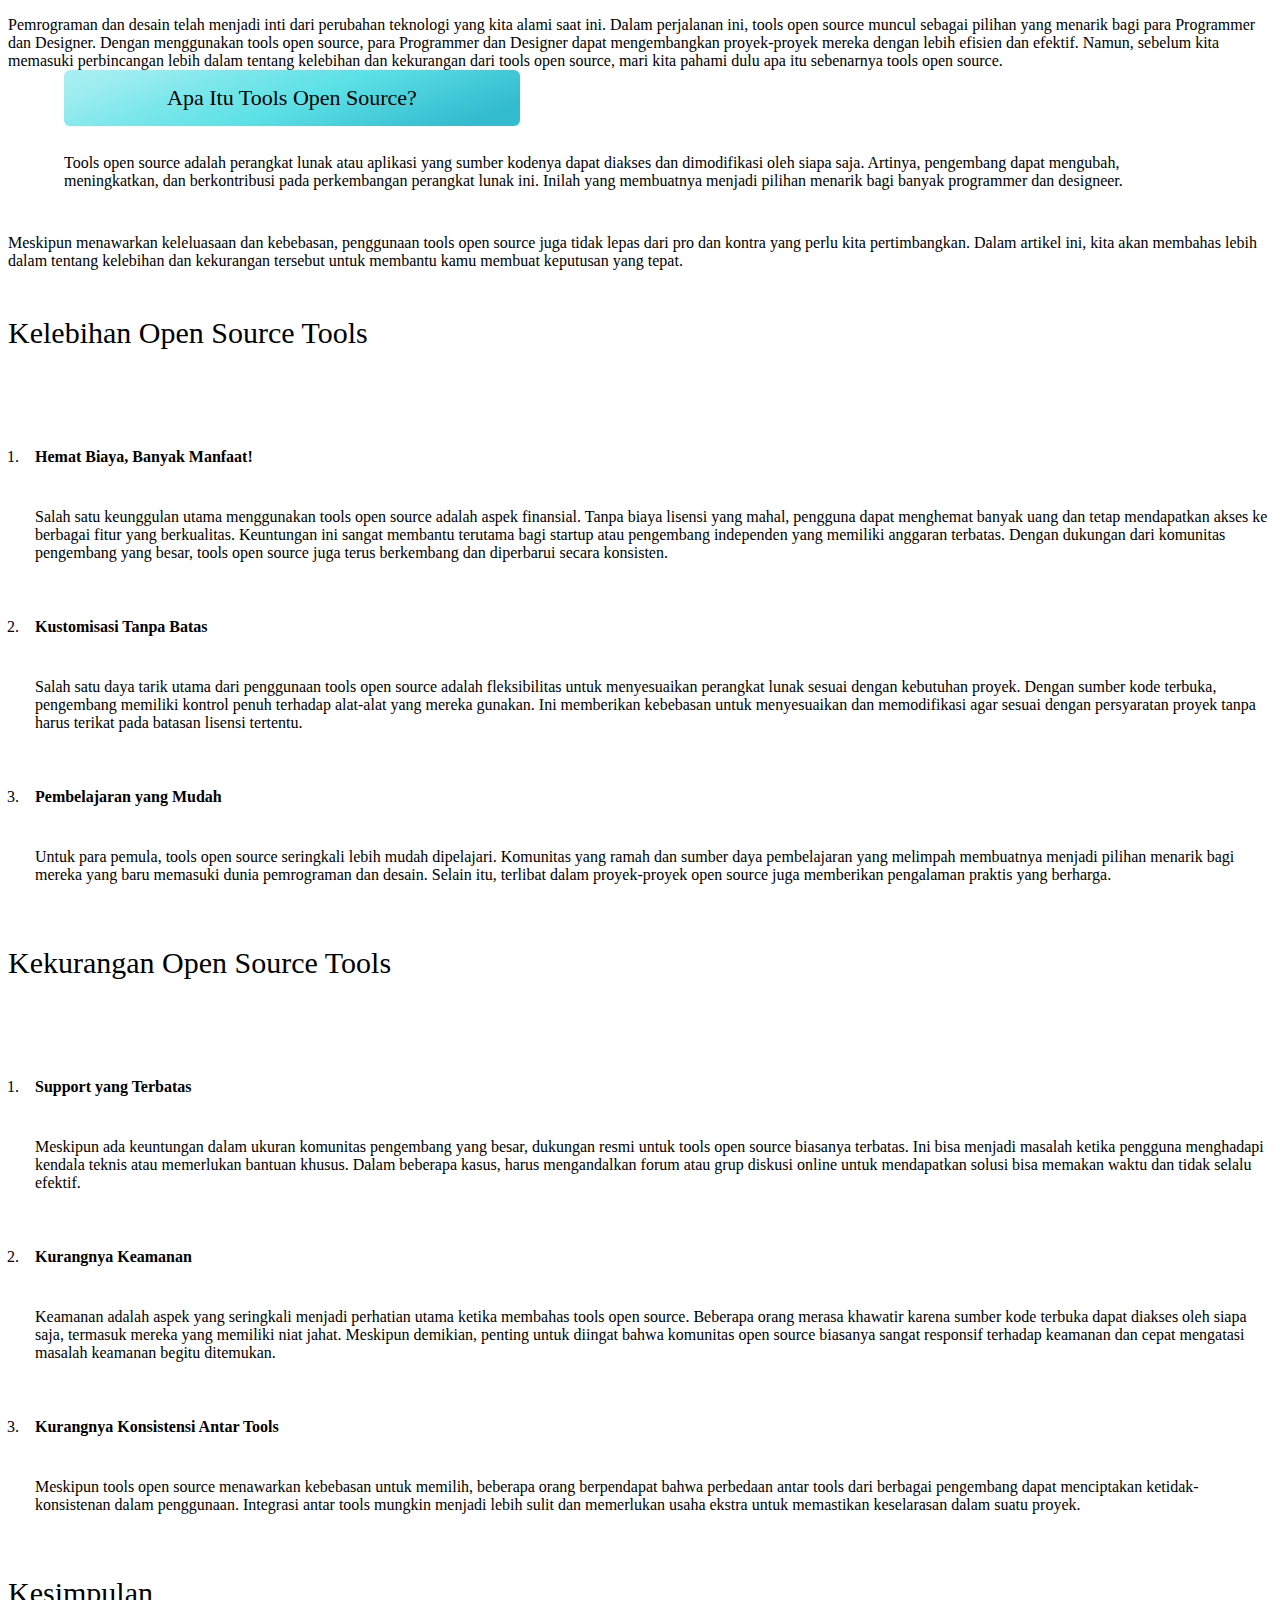
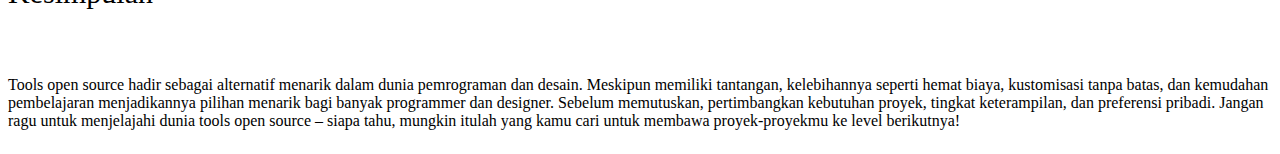
==== public/assets/posts/the-art-of-bits-and-pixels-memahami-esensi-desain-digital-di-era-modern/article.html @ c44f5718 "update interface" ====
<!DOCTYPE html>
<html lang="en">
<head>
</head>
<body>
    <p style="margin-bottom: 28px;">Pemrograman dan desain telah menjadi inti dari perubahan teknologi yang kita alami saat ini. Dalam perjalanan ini, tools open source muncul sebagai pilihan yang menarik bagi para Programmer dan Designer. Dengan menggunakan tools open source, para Programmer dan Designer dapat mengembangkan proyek-proyek mereka dengan lebih efisien dan efektif. Namun, sebelum kita memasuki perbincangan lebih dalam tentang kelebihan dan kekurangan dari tools open source, mari kita pahami dulu apa itu sebenarnya tools open source.</p>
    <div class="border-2 border-white rounded-[12px]" style="padding: 56px 56px 28px; position: relative;">
        <div style="height: 56px; width: 456px; border-radius: 6px; display: flex; justify-content: center; align-items: center; font-size: 22px; color: black; font-weight: 500; position: absolute; top: -28px; background: linear-gradient(158deg, #DEF9FA -43.27%, #BEF3F5 -21.24%, #9DEDF0 12.19%, #7DE7EB 29.82%, #5CE1E6 51.94%, #33BBCF 90.29%);">Apa Itu Tools Open Source?</div>
        <span class="w-[826px]">Tools open source adalah perangkat lunak atau aplikasi yang sumber kodenya dapat diakses dan dimodifikasi oleh siapa saja. Artinya, pengembang dapat mengubah, meningkatkan, dan berkontribusi pada perkembangan perangkat lunak ini. Inilah yang membuatnya menjadi pilihan menarik bagi banyak programmer dan designeer.</span>
    </div>
    <p>Meskipun menawarkan keleluasaan dan kebebasan, penggunaan tools open source juga tidak lepas dari pro dan kontra yang perlu kita pertimbangkan. Dalam artikel ini, kita akan membahas lebih dalam tentang kelebihan dan kekurangan tersebut untuk membantu kamu membuat keputusan yang tepat.</p>
    <div style="display: flex; flex-direction: column; gap: 36px;">
        <h3 style="font-size: 30px; font-weight: 500;">Kelebihan Open Source Tools</h3>
        <ol style="display: flex; flex-direction: column; gap: 24px; padding-left: 15px;">
            <li style="display: list-item; padding-left: 12px;">
                <div style="display: flex;  flex-direction: column; gap: 10px;">
                    <p style="font-weight: 600;">Hemat Biaya, Banyak Manfaat!</p>
                    <p>Salah satu keunggulan utama menggunakan tools open source adalah aspek finansial. Tanpa biaya lisensi yang mahal, pengguna dapat menghemat banyak uang dan tetap mendapatkan akses ke berbagai fitur yang berkualitas. Keuntungan ini sangat membantu terutama bagi startup atau pengembang independen yang memiliki anggaran terbatas. Dengan dukungan dari komunitas pengembang yang besar, tools open source juga terus berkembang dan diperbarui secara konsisten.</p>
                </div>
            </li>
            <li style="display: list-item; padding-left: 12px;">
                <div style="display: flex;  flex-direction: column; gap: 10px;">
                    <p style="font-weight: 600;">Kustomisasi Tanpa Batas</p>
                    <p>Salah satu daya tarik utama dari penggunaan tools open source adalah fleksibilitas untuk menyesuaikan perangkat lunak sesuai dengan kebutuhan proyek. Dengan sumber kode terbuka, pengembang memiliki kontrol penuh terhadap alat-alat yang mereka gunakan. Ini memberikan kebebasan untuk menyesuaikan dan memodifikasi agar sesuai dengan persyaratan proyek tanpa harus terikat pada batasan lisensi tertentu.</p>
                </div>
            </li>
            <li style="display: list-item; padding-left: 12px;">
                <div style="display: flex;  flex-direction: column; gap: 10px;">
                    <p style="font-weight: 600;">Pembelajaran yang Mudah</p>
                    <p>Untuk para pemula, tools open source seringkali lebih mudah dipelajari. Komunitas yang ramah dan sumber daya pembelajaran yang melimpah membuatnya menjadi pilihan menarik bagi mereka yang baru memasuki dunia pemrograman dan desain. Selain itu, terlibat dalam proyek-proyek open source juga memberikan pengalaman praktis yang berharga.</p>
                </div>
            </li>
        </ol>
    </div>
    <div style="display: flex; flex-direction: column; gap: 36px;">
        <h3 style="font-size: 30px; font-weight: 500;">Kekurangan Open Source Tools</h3>
        <ol style="display: flex; flex-direction: column; gap: 24px; padding-left: 15px;">
            <li style="display: list-item; padding-left: 12px;">
                <div style="display: flex;  flex-direction: column; gap: 10px;">
                    <p style="font-weight: 600;">Support yang Terbatas</p>
                    <p>Meskipun ada keuntungan dalam ukuran komunitas pengembang yang besar, dukungan resmi untuk tools open source biasanya terbatas. Ini bisa menjadi masalah ketika pengguna menghadapi kendala teknis atau memerlukan bantuan khusus. Dalam beberapa kasus, harus mengandalkan forum atau grup diskusi online untuk mendapatkan solusi bisa memakan waktu dan tidak selalu efektif.</p>
                </div>
            </li>
            <li style="display: list-item; padding-left: 12px;">
                <div style="display: flex;  flex-direction: column; gap: 10px;">
                    <p style="font-weight: 600;">Kurangnya Keamanan</p>
                    <p>Keamanan adalah aspek yang seringkali menjadi perhatian utama ketika membahas tools open source. Beberapa orang merasa khawatir karena sumber kode terbuka dapat diakses oleh siapa saja, termasuk mereka yang memiliki niat jahat. Meskipun demikian, penting untuk diingat bahwa komunitas open source biasanya sangat responsif terhadap keamanan dan cepat mengatasi masalah keamanan begitu ditemukan.</p>
                </div>
            </li>
            <li style="display: list-item; padding-left: 12px;">
                <div style="display: flex;  flex-direction: column; gap: 10px;">
                    <p style="font-weight: 600;">Kurangnya Konsistensi Antar Tools</p>
                    <p>Meskipun tools open source menawarkan kebebasan untuk memilih, beberapa orang berpendapat bahwa perbedaan antar tools dari berbagai pengembang dapat menciptakan ketidak-konsistenan dalam penggunaan. Integrasi antar tools mungkin menjadi lebih sulit dan memerlukan usaha ekstra untuk memastikan keselarasan dalam suatu proyek.</p>
                </div>
            </li>
        </ol>
    </div>
    <div style="display: flex; flex-direction: column; gap: 20px;">
        <h3 style="font-size: 30px; font-weight: 500;">Kesimpulan</h3>
        <p>Tools open source hadir sebagai alternatif menarik dalam dunia pemrograman dan desain. Meskipun memiliki tantangan, kelebihannya seperti hemat biaya, kustomisasi tanpa batas, dan kemudahan pembelajaran menjadikannya pilihan menarik bagi banyak programmer dan designer. Sebelum memutuskan, pertimbangkan kebutuhan proyek, tingkat keterampilan, dan preferensi pribadi. Jangan ragu untuk menjelajahi dunia tools open source – siapa tahu, mungkin itulah yang kamu cari untuk membawa proyek-proyekmu ke level berikutnya!</p>
    </div>
</body>
</html>
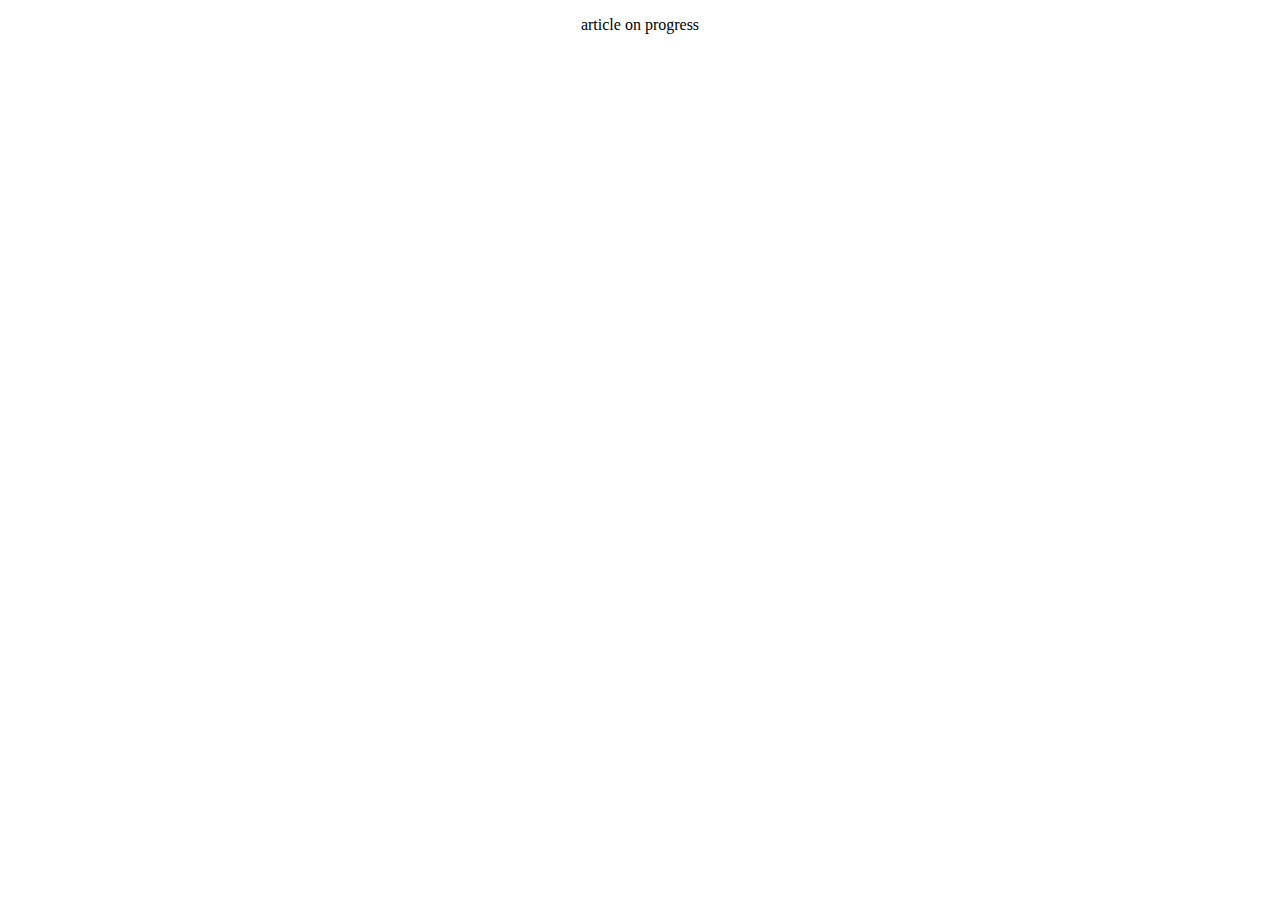
==== commit d641ef4f: "add new article" ====
--- a/public/assets/posts/the-art-of-bits-and-pixels-memahami-esensi-desain-digital-di-era-modern/article.html
+++ b/public/assets/posts/the-art-of-bits-and-pixels-memahami-esensi-desain-digital-di-era-modern/article.html
@@ -3,61 +3,62 @@
 <head>
 </head>
 <body>
-    <p style="margin-bottom: 28px;">Pemrograman dan desain telah menjadi inti dari perubahan teknologi yang kita alami saat ini. Dalam perjalanan ini, tools open source muncul sebagai pilihan yang menarik bagi para Programmer dan Designer. Dengan menggunakan tools open source, para Programmer dan Designer dapat mengembangkan proyek-proyek mereka dengan lebih efisien dan efektif. Namun, sebelum kita memasuki perbincangan lebih dalam tentang kelebihan dan kekurangan dari tools open source, mari kita pahami dulu apa itu sebenarnya tools open source.</p>
-    <div class="border-2 border-white rounded-[12px]" style="padding: 56px 56px 28px; position: relative;">
-        <div style="height: 56px; width: 456px; border-radius: 6px; display: flex; justify-content: center; align-items: center; font-size: 22px; color: black; font-weight: 500; position: absolute; top: -28px; background: linear-gradient(158deg, #DEF9FA -43.27%, #BEF3F5 -21.24%, #9DEDF0 12.19%, #7DE7EB 29.82%, #5CE1E6 51.94%, #33BBCF 90.29%);">Apa Itu Tools Open Source?</div>
-        <span class="w-[826px]">Tools open source adalah perangkat lunak atau aplikasi yang sumber kodenya dapat diakses dan dimodifikasi oleh siapa saja. Artinya, pengembang dapat mengubah, meningkatkan, dan berkontribusi pada perkembangan perangkat lunak ini. Inilah yang membuatnya menjadi pilihan menarik bagi banyak programmer dan designeer.</span>
-    </div>
-    <p>Meskipun menawarkan keleluasaan dan kebebasan, penggunaan tools open source juga tidak lepas dari pro dan kontra yang perlu kita pertimbangkan. Dalam artikel ini, kita akan membahas lebih dalam tentang kelebihan dan kekurangan tersebut untuk membantu kamu membuat keputusan yang tepat.</p>
-    <div style="display: flex; flex-direction: column; gap: 36px;">
-        <h3 style="font-size: 30px; font-weight: 500;">Kelebihan Open Source Tools</h3>
-        <ol style="display: flex; flex-direction: column; gap: 24px; padding-left: 15px;">
-            <li style="display: list-item; padding-left: 12px;">
-                <div style="display: flex;  flex-direction: column; gap: 10px;">
-                    <p style="font-weight: 600;">Hemat Biaya, Banyak Manfaat!</p>
-                    <p>Salah satu keunggulan utama menggunakan tools open source adalah aspek finansial. Tanpa biaya lisensi yang mahal, pengguna dapat menghemat banyak uang dan tetap mendapatkan akses ke berbagai fitur yang berkualitas. Keuntungan ini sangat membantu terutama bagi startup atau pengembang independen yang memiliki anggaran terbatas. Dengan dukungan dari komunitas pengembang yang besar, tools open source juga terus berkembang dan diperbarui secara konsisten.</p>
-                </div>
-            </li>
-            <li style="display: list-item; padding-left: 12px;">
-                <div style="display: flex;  flex-direction: column; gap: 10px;">
-                    <p style="font-weight: 600;">Kustomisasi Tanpa Batas</p>
-                    <p>Salah satu daya tarik utama dari penggunaan tools open source adalah fleksibilitas untuk menyesuaikan perangkat lunak sesuai dengan kebutuhan proyek. Dengan sumber kode terbuka, pengembang memiliki kontrol penuh terhadap alat-alat yang mereka gunakan. Ini memberikan kebebasan untuk menyesuaikan dan memodifikasi agar sesuai dengan persyaratan proyek tanpa harus terikat pada batasan lisensi tertentu.</p>
-                </div>
-            </li>
-            <li style="display: list-item; padding-left: 12px;">
-                <div style="display: flex;  flex-direction: column; gap: 10px;">
-                    <p style="font-weight: 600;">Pembelajaran yang Mudah</p>
-                    <p>Untuk para pemula, tools open source seringkali lebih mudah dipelajari. Komunitas yang ramah dan sumber daya pembelajaran yang melimpah membuatnya menjadi pilihan menarik bagi mereka yang baru memasuki dunia pemrograman dan desain. Selain itu, terlibat dalam proyek-proyek open source juga memberikan pengalaman praktis yang berharga.</p>
-                </div>
-            </li>
-        </ol>
-    </div>
-    <div style="display: flex; flex-direction: column; gap: 36px;">
-        <h3 style="font-size: 30px; font-weight: 500;">Kekurangan Open Source Tools</h3>
-        <ol style="display: flex; flex-direction: column; gap: 24px; padding-left: 15px;">
-            <li style="display: list-item; padding-left: 12px;">
-                <div style="display: flex;  flex-direction: column; gap: 10px;">
-                    <p style="font-weight: 600;">Support yang Terbatas</p>
-                    <p>Meskipun ada keuntungan dalam ukuran komunitas pengembang yang besar, dukungan resmi untuk tools open source biasanya terbatas. Ini bisa menjadi masalah ketika pengguna menghadapi kendala teknis atau memerlukan bantuan khusus. Dalam beberapa kasus, harus mengandalkan forum atau grup diskusi online untuk mendapatkan solusi bisa memakan waktu dan tidak selalu efektif.</p>
-                </div>
-            </li>
-            <li style="display: list-item; padding-left: 12px;">
-                <div style="display: flex;  flex-direction: column; gap: 10px;">
-                    <p style="font-weight: 600;">Kurangnya Keamanan</p>
-                    <p>Keamanan adalah aspek yang seringkali menjadi perhatian utama ketika membahas tools open source. Beberapa orang merasa khawatir karena sumber kode terbuka dapat diakses oleh siapa saja, termasuk mereka yang memiliki niat jahat. Meskipun demikian, penting untuk diingat bahwa komunitas open source biasanya sangat responsif terhadap keamanan dan cepat mengatasi masalah keamanan begitu ditemukan.</p>
-                </div>
-            </li>
-            <li style="display: list-item; padding-left: 12px;">
-                <div style="display: flex;  flex-direction: column; gap: 10px;">
-                    <p style="font-weight: 600;">Kurangnya Konsistensi Antar Tools</p>
-                    <p>Meskipun tools open source menawarkan kebebasan untuk memilih, beberapa orang berpendapat bahwa perbedaan antar tools dari berbagai pengembang dapat menciptakan ketidak-konsistenan dalam penggunaan. Integrasi antar tools mungkin menjadi lebih sulit dan memerlukan usaha ekstra untuk memastikan keselarasan dalam suatu proyek.</p>
-                </div>
-            </li>
-        </ol>
-    </div>
-    <div style="display: flex; flex-direction: column; gap: 20px;">
-        <h3 style="font-size: 30px; font-weight: 500;">Kesimpulan</h3>
-        <p>Tools open source hadir sebagai alternatif menarik dalam dunia pemrograman dan desain. Meskipun memiliki tantangan, kelebihannya seperti hemat biaya, kustomisasi tanpa batas, dan kemudahan pembelajaran menjadikannya pilihan menarik bagi banyak programmer dan designer. Sebelum memutuskan, pertimbangkan kebutuhan proyek, tingkat keterampilan, dan preferensi pribadi. Jangan ragu untuk menjelajahi dunia tools open source – siapa tahu, mungkin itulah yang kamu cari untuk membawa proyek-proyekmu ke level berikutnya!</p>
-    </div>
+<!--    <p style="margin-bottom: 28px;">Pemrograman dan desain telah menjadi inti dari perubahan teknologi yang kita alami saat ini. Dalam perjalanan ini, tools open source muncul sebagai pilihan yang menarik bagi para Programmer dan Designer. Dengan menggunakan tools open source, para Programmer dan Designer dapat mengembangkan proyek-proyek mereka dengan lebih efisien dan efektif. Namun, sebelum kita memasuki perbincangan lebih dalam tentang kelebihan dan kekurangan dari tools open source, mari kita pahami dulu apa itu sebenarnya tools open source.</p>-->
+<!--    <div class="border-2 border-white rounded-[12px]" style="padding: 56px 56px 28px; position: relative;">-->
+<!--        <div style="height: 56px; width: 456px; border-radius: 6px; display: flex; justify-content: center; align-items: center; font-size: 22px; color: black; font-weight: 500; position: absolute; top: -28px; background: linear-gradient(158deg, #DEF9FA -43.27%, #BEF3F5 -21.24%, #9DEDF0 12.19%, #7DE7EB 29.82%, #5CE1E6 51.94%, #33BBCF 90.29%);">Apa Itu Tools Open Source?</div>-->
+<!--        <span class="w-[826px]">Tools open source adalah perangkat lunak atau aplikasi yang sumber kodenya dapat diakses dan dimodifikasi oleh siapa saja. Artinya, pengembang dapat mengubah, meningkatkan, dan berkontribusi pada perkembangan perangkat lunak ini. Inilah yang membuatnya menjadi pilihan menarik bagi banyak programmer dan designeer.</span>-->
+<!--    </div>-->
+<!--    <p>Meskipun menawarkan keleluasaan dan kebebasan, penggunaan tools open source juga tidak lepas dari pro dan kontra yang perlu kita pertimbangkan. Dalam artikel ini, kita akan membahas lebih dalam tentang kelebihan dan kekurangan tersebut untuk membantu kamu membuat keputusan yang tepat.</p>-->
+<!--    <div style="display: flex; flex-direction: column; gap: 36px;">-->
+<!--        <h3 style="font-size: 30px; font-weight: 500;">Kelebihan Open Source Tools</h3>-->
+<!--        <ol style="display: flex; flex-direction: column; gap: 24px; padding-left: 15px;">-->
+<!--            <li style="display: list-item; padding-left: 12px;">-->
+<!--                <div style="display: flex;  flex-direction: column; gap: 10px;">-->
+<!--                    <p style="font-weight: 600;">Hemat Biaya, Banyak Manfaat!</p>-->
+<!--                    <p>Salah satu keunggulan utama menggunakan tools open source adalah aspek finansial. Tanpa biaya lisensi yang mahal, pengguna dapat menghemat banyak uang dan tetap mendapatkan akses ke berbagai fitur yang berkualitas. Keuntungan ini sangat membantu terutama bagi startup atau pengembang independen yang memiliki anggaran terbatas. Dengan dukungan dari komunitas pengembang yang besar, tools open source juga terus berkembang dan diperbarui secara konsisten.</p>-->
+<!--                </div>-->
+<!--            </li>-->
+<!--            <li style="display: list-item; padding-left: 12px;">-->
+<!--                <div style="display: flex;  flex-direction: column; gap: 10px;">-->
+<!--                    <p style="font-weight: 600;">Kustomisasi Tanpa Batas</p>-->
+<!--                    <p>Salah satu daya tarik utama dari penggunaan tools open source adalah fleksibilitas untuk menyesuaikan perangkat lunak sesuai dengan kebutuhan proyek. Dengan sumber kode terbuka, pengembang memiliki kontrol penuh terhadap alat-alat yang mereka gunakan. Ini memberikan kebebasan untuk menyesuaikan dan memodifikasi agar sesuai dengan persyaratan proyek tanpa harus terikat pada batasan lisensi tertentu.</p>-->
+<!--                </div>-->
+<!--            </li>-->
+<!--            <li style="display: list-item; padding-left: 12px;">-->
+<!--                <div style="display: flex;  flex-direction: column; gap: 10px;">-->
+<!--                    <p style="font-weight: 600;">Pembelajaran yang Mudah</p>-->
+<!--                    <p>Untuk para pemula, tools open source seringkali lebih mudah dipelajari. Komunitas yang ramah dan sumber daya pembelajaran yang melimpah membuatnya menjadi pilihan menarik bagi mereka yang baru memasuki dunia pemrograman dan desain. Selain itu, terlibat dalam proyek-proyek open source juga memberikan pengalaman praktis yang berharga.</p>-->
+<!--                </div>-->
+<!--            </li>-->
+<!--        </ol>-->
+<!--    </div>-->
+<!--    <div style="display: flex; flex-direction: column; gap: 36px;">-->
+<!--        <h3 style="font-size: 30px; font-weight: 500;">Kekurangan Open Source Tools</h3>-->
+<!--        <ol style="display: flex; flex-direction: column; gap: 24px; padding-left: 15px;">-->
+<!--            <li style="display: list-item; padding-left: 12px;">-->
+<!--                <div style="display: flex;  flex-direction: column; gap: 10px;">-->
+<!--                    <p style="font-weight: 600;">Support yang Terbatas</p>-->
+<!--                    <p>Meskipun ada keuntungan dalam ukuran komunitas pengembang yang besar, dukungan resmi untuk tools open source biasanya terbatas. Ini bisa menjadi masalah ketika pengguna menghadapi kendala teknis atau memerlukan bantuan khusus. Dalam beberapa kasus, harus mengandalkan forum atau grup diskusi online untuk mendapatkan solusi bisa memakan waktu dan tidak selalu efektif.</p>-->
+<!--                </div>-->
+<!--            </li>-->
+<!--            <li style="display: list-item; padding-left: 12px;">-->
+<!--                <div style="display: flex;  flex-direction: column; gap: 10px;">-->
+<!--                    <p style="font-weight: 600;">Kurangnya Keamanan</p>-->
+<!--                    <p>Keamanan adalah aspek yang seringkali menjadi perhatian utama ketika membahas tools open source. Beberapa orang merasa khawatir karena sumber kode terbuka dapat diakses oleh siapa saja, termasuk mereka yang memiliki niat jahat. Meskipun demikian, penting untuk diingat bahwa komunitas open source biasanya sangat responsif terhadap keamanan dan cepat mengatasi masalah keamanan begitu ditemukan.</p>-->
+<!--                </div>-->
+<!--            </li>-->
+<!--            <li style="display: list-item; padding-left: 12px;">-->
+<!--                <div style="display: flex;  flex-direction: column; gap: 10px;">-->
+<!--                    <p style="font-weight: 600;">Kurangnya Konsistensi Antar Tools</p>-->
+<!--                    <p>Meskipun tools open source menawarkan kebebasan untuk memilih, beberapa orang berpendapat bahwa perbedaan antar tools dari berbagai pengembang dapat menciptakan ketidak-konsistenan dalam penggunaan. Integrasi antar tools mungkin menjadi lebih sulit dan memerlukan usaha ekstra untuk memastikan keselarasan dalam suatu proyek.</p>-->
+<!--                </div>-->
+<!--            </li>-->
+<!--        </ol>-->
+<!--    </div>-->
+<!--    <div style="display: flex; flex-direction: column; gap: 20px;">-->
+<!--        <h3 style="font-size: 30px; font-weight: 500;">Kesimpulan</h3>-->
+<!--        <p>Tools open source hadir sebagai alternatif menarik dalam dunia pemrograman dan desain. Meskipun memiliki tantangan, kelebihannya seperti hemat biaya, kustomisasi tanpa batas, dan kemudahan pembelajaran menjadikannya pilihan menarik bagi banyak programmer dan designer. Sebelum memutuskan, pertimbangkan kebutuhan proyek, tingkat keterampilan, dan preferensi pribadi. Jangan ragu untuk menjelajahi dunia tools open source – siapa tahu, mungkin itulah yang kamu cari untuk membawa proyek-proyekmu ke level berikutnya!</p>-->
+<!--    </div>-->
+    <p style="text-align: center;">article on progress</p>
 </body>
 </html>